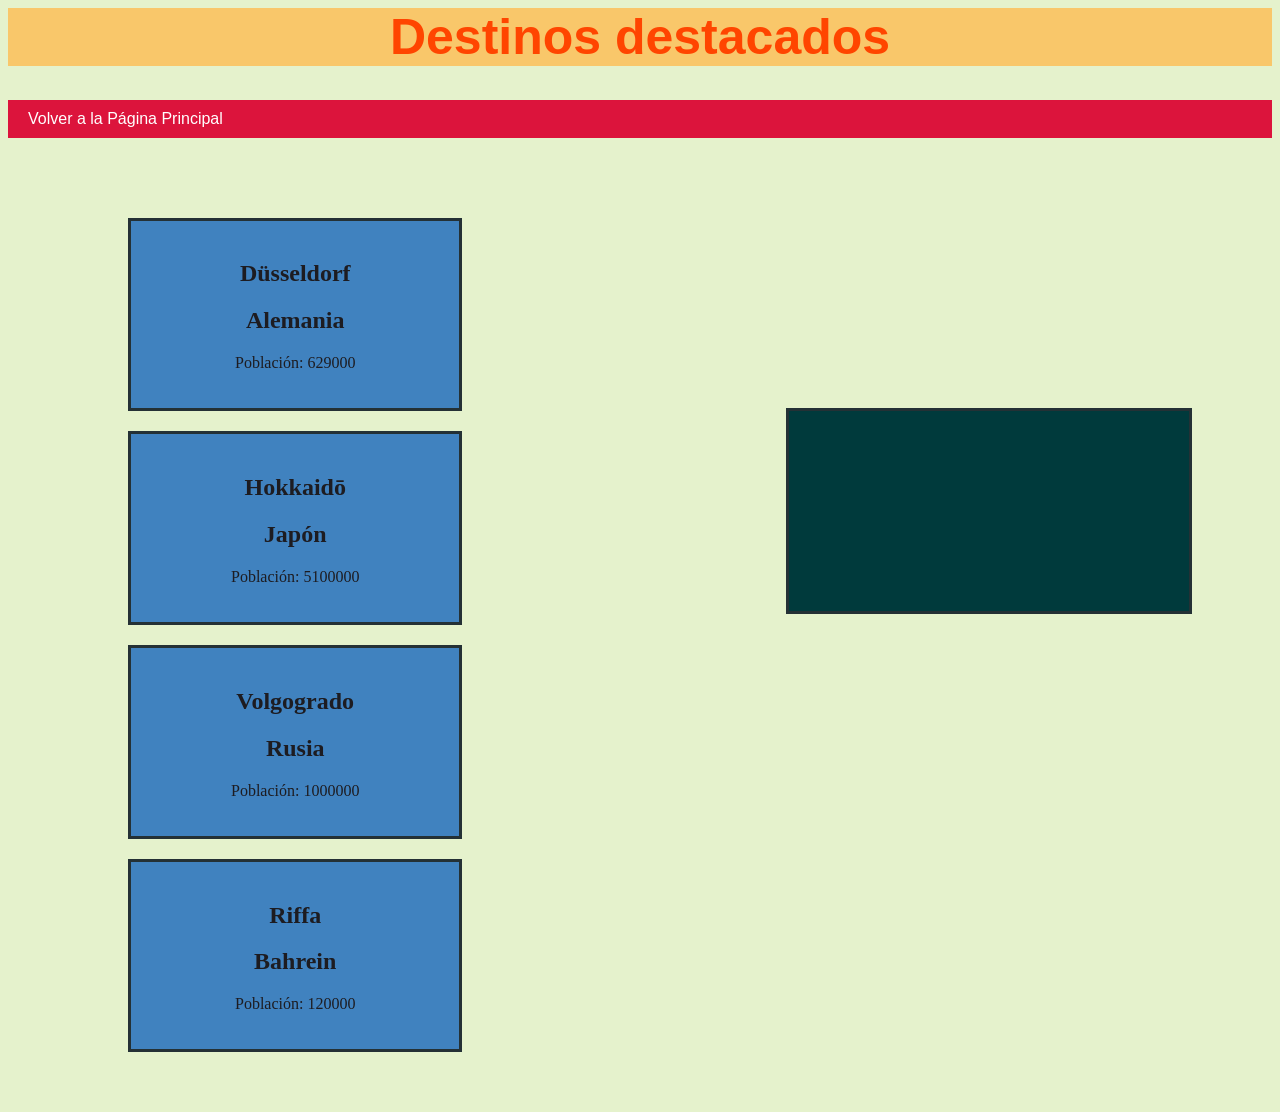
==== destacados.html @ 78f46fea "Página destacados.html funcionando" ====
<!DOCTYPE html lang="es">
<head>
    <meta charset="UTF-8"/>
    <meta name=viewport content="width=device-width"/>
    <link rel="stylesheet" href="estilo.css"/>

    <title>Destacados</title>
</head>

<body>
        <header>
            <h1 class="titulo">Destinos destacados</h1>
        </header>

        <nav class="links">
            <a href="index.html">Volver a la Página Principal</a>
        </nav>
                
        <section id="contenedorTarjetas"></section>

        <aside id="contenedorSelecciones"></aside>


        <script src="script2.js"></script>
</body>
---- estilo.css ----
body{
    background-color:rgb(229, 242, 204);
    font-family: Helvetica;
}

.titulo{
    background-color: rgb(249, 199, 106);;
    font-family: Arial;
    text-align: center;
    font-size: 50px;
    color: orangered;
}

nav{
    background-color:crimson;
    padding: 10px;
    margin-bottom: 20px;
}
.links a:link, a:visited{
    margin: 10px;
    color: white;
    text-decoration-color: transparent;
}
.links a:hover{
        color: rgb(228, 236, 115);
        text-decoration-color: transparent;
}
.links a:active{
        color: rgb(250, 166, 40);
        text-decoration-color: transparent;
}

#pizarra{
    background-color: #243135;
    color: rgba(245, 245, 245, 0.755);
    text-align: justify;
    font-family: Georgia;
    letter-spacing: 2px;
    font-size: large;

    width: 400px;
    height: 400px;
    padding: 5%;
    padding-top: 2%;
    border: 15px solid rgb(58, 51, 42);
    margin-left: 30%;

    li{
    margin-bottom: 30px;
    }

    #botonContador{
    margin-left: 25%;
    padding: 5px;
    font-size: medium;
    
    }
    #contadorDeMeriendas{
        color: #e3dc4e;
        margin-left: 15px;
    }
}

footer p{
    text-align: center;
    padding-top: 10px;
    border-top: 2px solid;
    border-color: brown;
    margin-top: 10px;
}

#contenedorTarjetas{
    float: left;
    margin: 40px;
    margin-left: 100px;
    color: rgb(29, 28, 33);
}

.tarjeta{
    text-align: center;
    font-family: Verdana;
    background-color: rgb(64, 130, 191);
    border: #243135 solid;
    padding-top: 20px;
    padding-bottom: 20px;
    padding-left: 100px;
    padding-right: 100px;
    margin: 20px;
    
}

#contenedorSelecciones{
    text-align: center;
    font-size: 30px;
    color:coral;
    width: 300px;
    height: 50px;
    float: right;
    padding: 50px;
    padding-bottom: 100px;
    margin-top: 250px;
    margin-right: 80px;
    border: #243135 solid;
    background-color: rgb(0, 58, 60);

}


.seleccionado{
    color: #00272c;
    background-color: rgb(48, 207, 255)
}
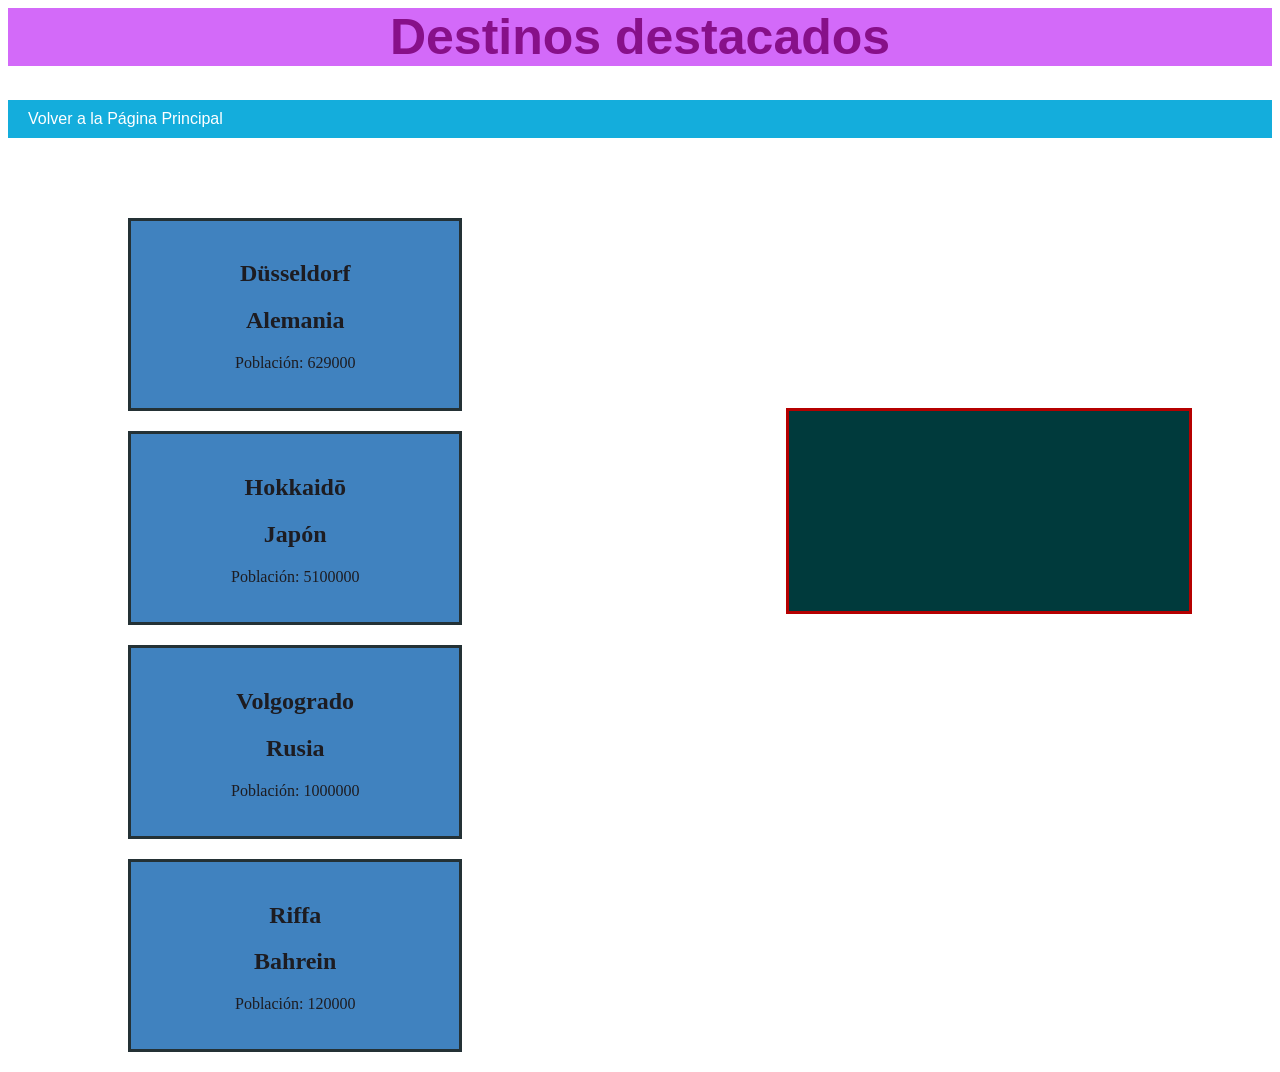
==== commit 9e6b4ae6: "Un poco de trabajo en CSS" ====
--- a/destacados.html
+++ b/destacados.html
@@ -7,13 +7,13 @@
     <title>Destacados</title>
 </head>
 
-<body>
+<body id="colores2">
         <header>
-            <h1 class="titulo">Destinos destacados</h1>
+            <h1 class="titulo2">Destinos destacados</h1>
         </header>
 
-        <nav class="links">
-            <a href="index.html">Volver a la Página Principal</a>
+        <nav id="nav2">
+            <span class="links"><a href="index.html">Volver a la Página Principal</a></span>
         </nav>
                 
         <section id="contenedorTarjetas"></section>
--- a/estilo.css
+++ b/estilo.css
@@ -1,21 +1,67 @@
+html {
+  height: 100%;
+}
+
 body{
+        font-family: Helvetica;
+        min-height: 100%;
+}
+
+#colores1{
     background-color:rgb(229, 242, 204);
-    font-family: Helvetica;
-}
-
-.titulo{
-    background-color: rgb(249, 199, 106);;
-    font-family: Arial;
-    text-align: center;
-    font-size: 50px;
-    color: orangered;
-}
-
-nav{
+}
+
+#colores2{
+    background-color: white;
+}
+
+#colores3{
+    background-color: #19282d;
+}
+
+#nav1{
     background-color:crimson;
     padding: 10px;
     margin-bottom: 20px;
 }
+
+#nav2{
+    background-color:rgb(20, 173, 220);
+    padding: 10px;
+    margin-bottom: 20px;
+}
+
+#nav3{
+    background-color:rgb(126, 0, 146);
+    padding: 10px;
+    margin-bottom: 20px;
+}
+
+.titulo1{
+    background-color: rgb(249, 199, 106);;
+    font-family: Arial;
+    text-align: center;
+    font-size: 50px;
+    color: orangered;
+}
+
+.titulo2{
+    background-color: rgb(211, 106, 249);;
+    font-family: Arial;
+    text-align: center;
+    font-size: 50px;
+    color: rgb(135, 16, 137);
+}
+
+.titulo3{
+    background-color: rgb(30, 187, 51);;
+    font-family: Arial;
+    text-align: center;
+    font-size: 50px;
+    color: rgb(0, 73, 49);
+}
+
+
 .links a:link, a:visited{
     margin: 10px;
     color: white;
@@ -76,6 +122,51 @@
     color: rgb(29, 28, 33);
 }
 
+#contenedorApp{
+    margin: 40px;
+    margin-left: 100px;
+    color: rgb(17, 16, 16);
+    float: left;
+}
+
+.appsInstaladas{
+    text-align: center;
+    background-color: #35e891;
+    border: #105031 solid;
+    padding-top: 20px;
+    padding-bottom: 20px;
+    padding-left: 100px;
+    padding-right: 100px;
+    margin: 20px;
+}
+
+.appsTarjeta{
+    text-align: center;
+    background-color: #01646f;
+    border: #023338 solid;
+    padding-top: 20px;
+    padding-bottom: 20px;
+    padding-left: 100px;
+    padding-right: 100px;
+    margin: 20px;
+}
+
+#btnSoloInstaladas{
+    text-align: center;
+    font-size: 30px;
+    color:#048084;
+    width: 300px;
+    height: 50px;
+    float: right;
+    padding: 50px;
+    padding-bottom: 100px;
+    margin-top: 250px;
+    margin-right: 80px;
+    border: #001112 solid;
+    border-radius: 10%;
+    background-color: #012021;
+}
+
 .tarjeta{
     text-align: center;
     font-family: Verdana;
@@ -100,7 +191,7 @@
     padding-bottom: 100px;
     margin-top: 250px;
     margin-right: 80px;
-    border: #243135 solid;
+    border: #b50000 solid;
     background-color: rgb(0, 58, 60);
 
 }
